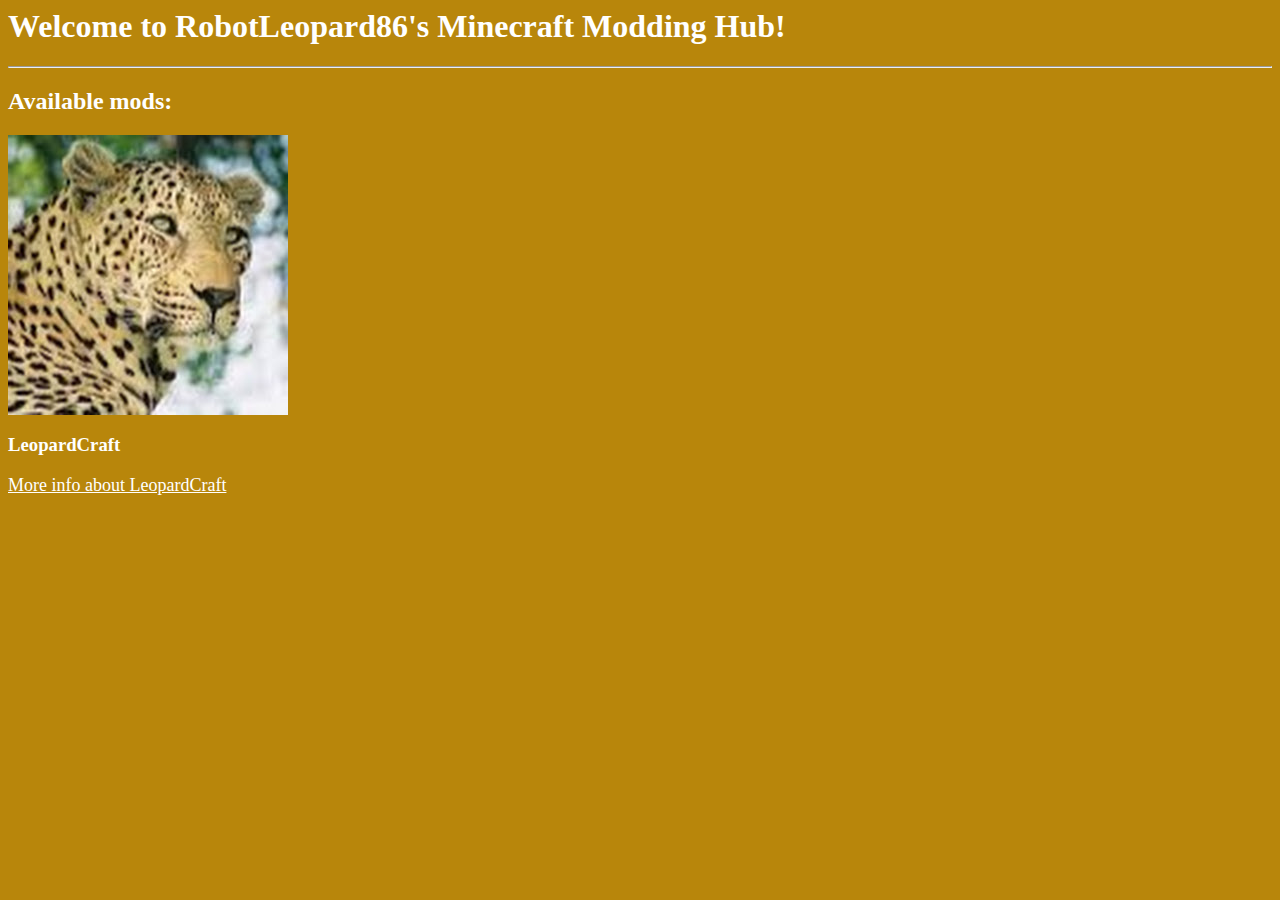
==== index.html @ 4b07002e "Setup site" ====
<html>
    <head>
        <title>Home // RL86 Mod Hub</title>
        <link rel = "stylesheet", href="style.css">
    </head>
    <body>
        <h1>Welcome to RobotLeopard86's Minecraft Modding Hub!</h1>
        <hr/>
        <h2><b>Available mods:</b></h2>
        <img src = "leopardcraftlogo.png">
        <h3>LeopardCraft</h3>
        <a href = "leopardcraft.html">More info about LeopardCraft</a>
    </body>
</html>
---- style.css ----
body {
    background-color: darkgoldenrod;
}

h1 {
    color: white;
}

h3 {
    color: white;
}

a {
    font-size: large;
    color: white;
    display: block;
}

label {
    font-size: medium;
    color: white;
}

.download {
    font-size: 2.5em;
    background-color: chartreuse;
    color: black;
    width: 185px;
}

h2 {
    color: white;
}
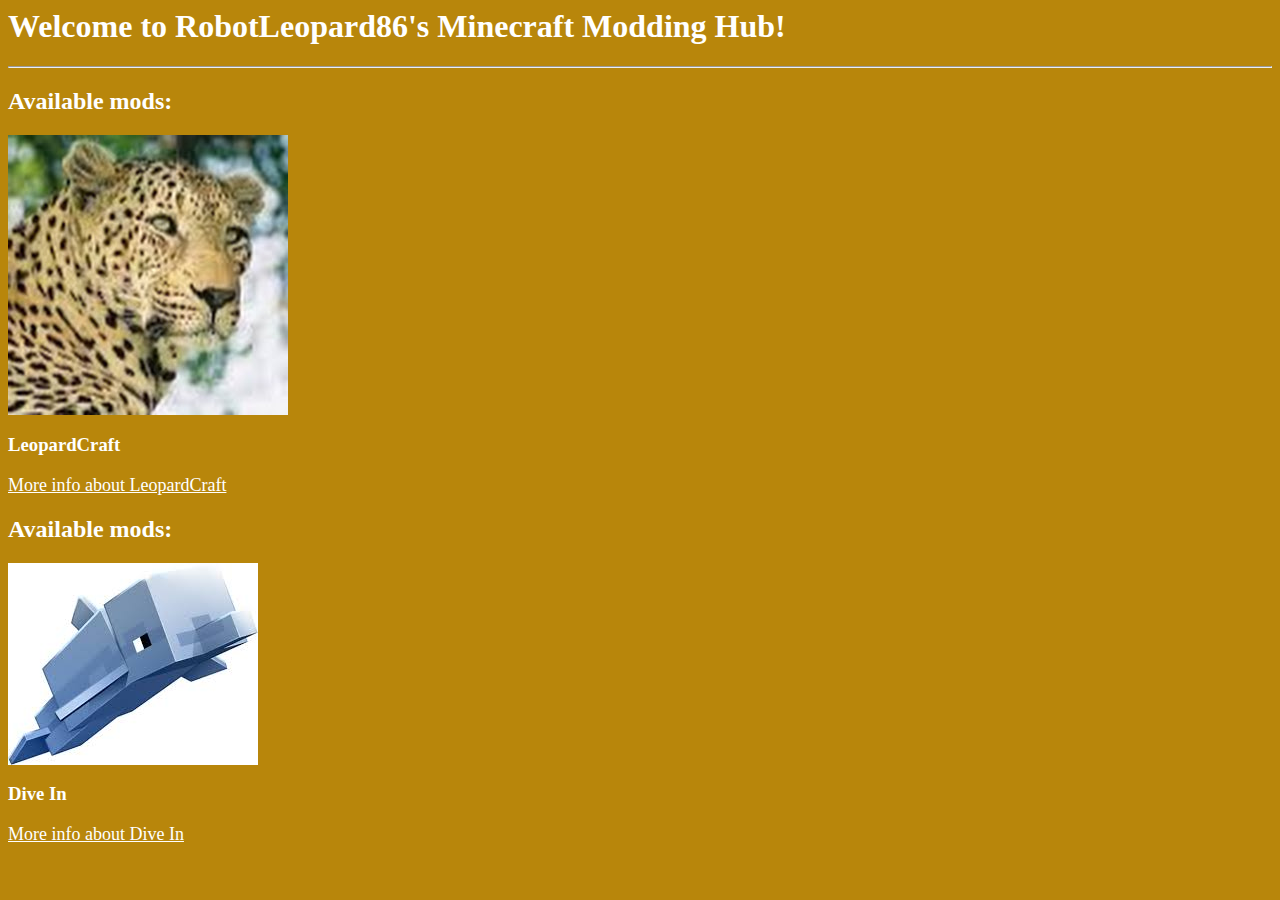
==== commit ef157d40: "Added Dive In" ====
--- a/index.html
+++ b/index.html
@@ -6,9 +6,17 @@
     <body>
         <h1>Welcome to RobotLeopard86's Minecraft Modding Hub!</h1>
         <hr/>
-        <h2><b>Available mods:</b></h2>
-        <img src = "leopardcraftlogo.png">
-        <h3>LeopardCraft</h3>
-        <a href = "leopardcraft.html">More info about LeopardCraft</a>
+        <div id = "leopardcraft">
+            <h2><b>Available mods:</b></h2>
+            <img src = "leopardcraftlogo.png">
+            <h3>LeopardCraft</h3>
+            <a href = "leopardcraft.html">More info about LeopardCraft</a>
+        </div>
+        <div id = "divein">
+            <h2><b>Available mods:</b></h2>
+            <img src = "diveinlogo.png">
+            <h3>Dive In</h3>
+            <a href = "divein.html">More info about Dive In</a>
+        </div>
     </body>
 </html>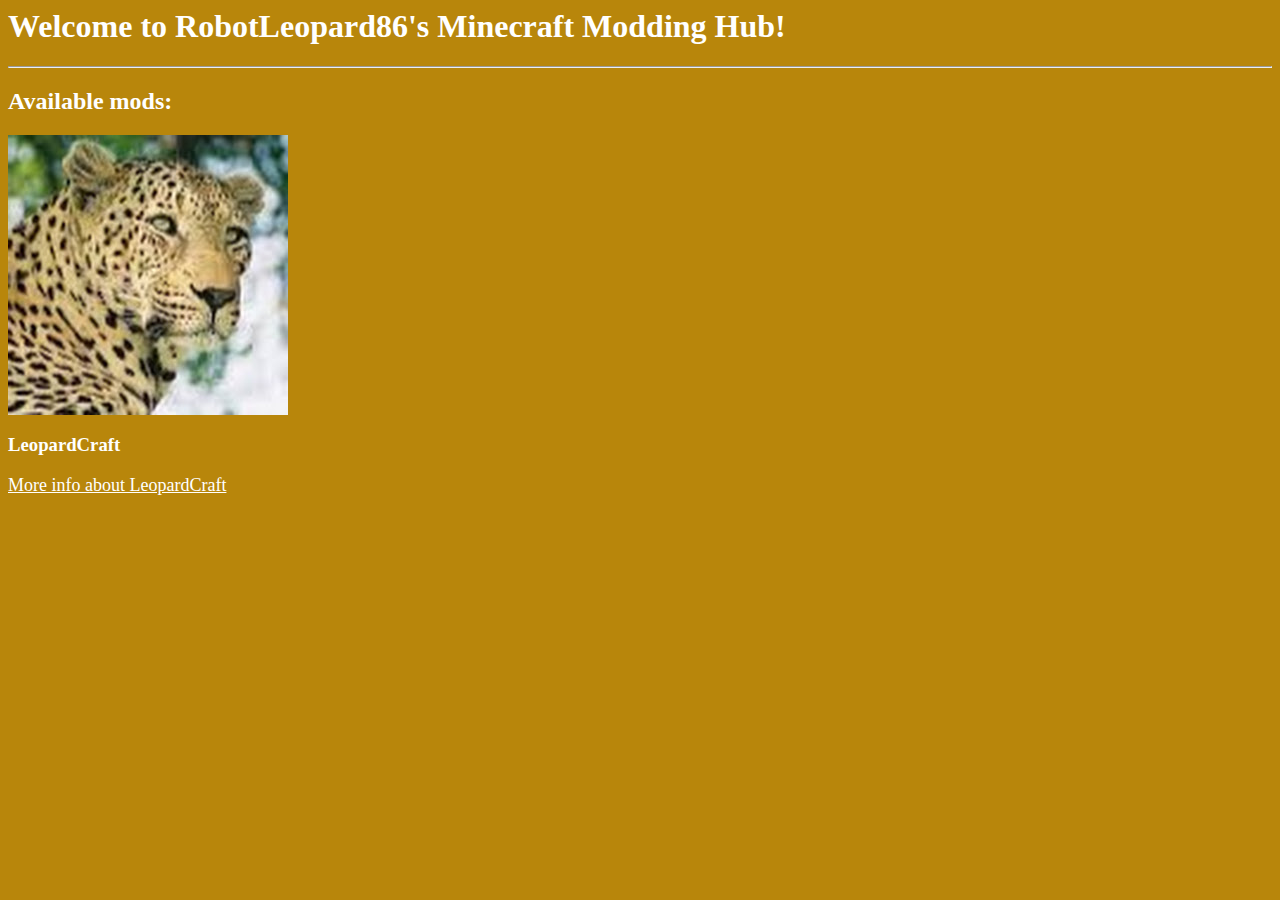
==== commit 030d5df0: "Removing DiveIn mod as it is not in progress." ====
--- a/index.html
+++ b/index.html
@@ -12,11 +12,5 @@
             <h3>LeopardCraft</h3>
             <a href = "leopardcraft.html">More info about LeopardCraft</a>
         </div>
-        <div id = "divein">
-            <h2><b>Available mods:</b></h2>
-            <img src = "diveinlogo.png">
-            <h3>Dive In</h3>
-            <a href = "divein.html">More info about Dive In</a>
-        </div>
     </body>
 </html>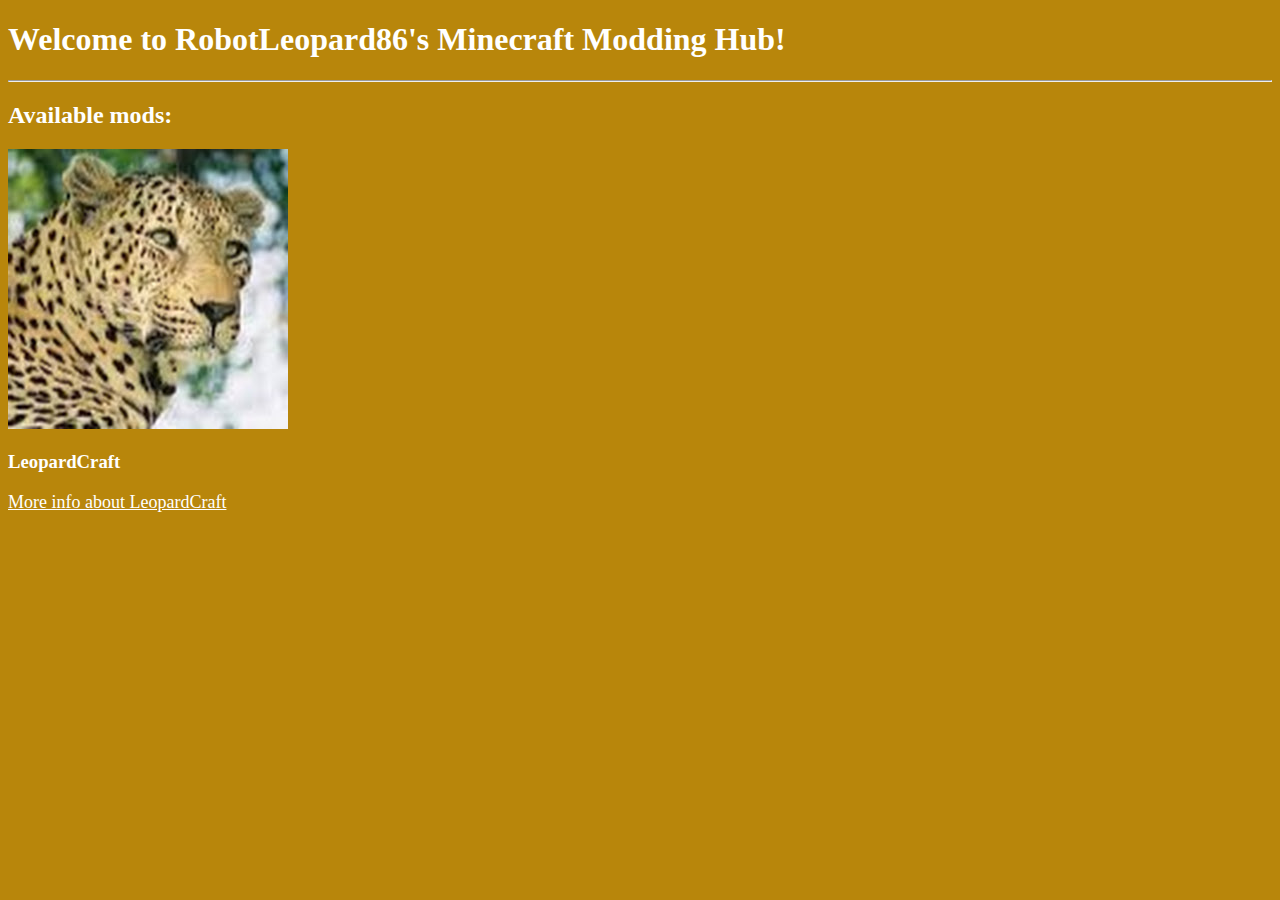
==== commit a64e9420: "Added version 0.2.0 and dowload version selection system" ====
--- a/index.html
+++ b/index.html
@@ -1,3 +1,4 @@
+<!DOCTYPE html>
 <html>
     <head>
         <title>Home // RL86 Mod Hub</title>
--- a/style.css
+++ b/style.css
@@ -21,7 +21,7 @@
     color: white;
 }
 
-.download {
+.btn {
     font-size: 2.5em;
     background-color: chartreuse;
     color: black;
